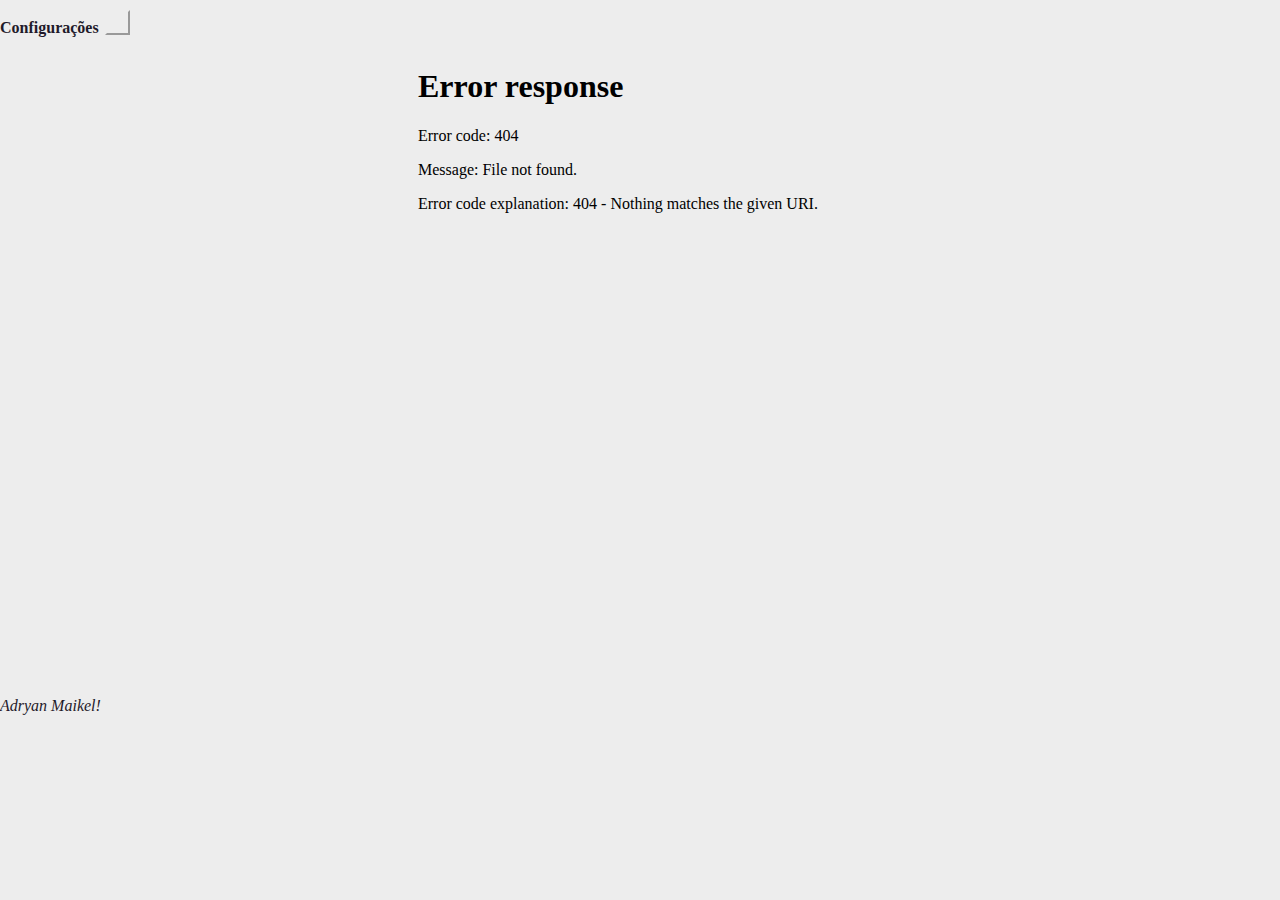
==== templates/index.html @ 9cec7d4e "first commit" ====
<!DOCTYPE html>
<html lang="pt-br">
<head>
    <meta charset="UTF-8">
    <meta name="viewport" content="width=device-width, initial-scale=1.0">
    <meta name="author" content="Adryan Maikel">
    <title>*CCO Informa*</title>
    <link rel="shortcut icon" href="/stacit/favicon.png" type="image/x-icon">
    <link rel="stylesheet" href="/static/css/index.css">
    <script type="module" src="/static/js/index.js" defer></script>
    <script src="/static/js/font-awesome.js" crossorigin="anonymous"></script>
</head>
<body class="bg-white">
    <header><h1>*CCO Informa*</h1>
    
        <div class="row">
            <div class="buttons icons">
                <span>Configurações</span>
                <button id="open-config"><i class="fa-solid fa-gear"></i></button>
            </div>
        </div>
    

        <div id="menu-configurations">
            <h3>Configurações</h3>
            <div class="row">
                <div class="buttons icons">
                    <div class="row">
                        <span id="span-dark-mode" class="">Dark-Mode</span>
                        <button id="dark-mode"><i class="fa-solid fa-moon"></i></button>
                    </div>
                </div>

                <div class="buttons icons">
                    <div class="row">
                        <span id="span-cursor" class="">Cursor Pers.</span>
                        <button id="cursor"><i class="fa-solid fa-arrow-pointer"></i></button>
                    </div>
                </div>
            </div>

            <div class="row">
                <div class="buttons icons">
                    <button id="confirm-config"><i class="fa-solid fa-check"></i></button>
                </div>
                <div class="buttons icons">
                    <button id="cancel-config"><i class="fa-solid fa-xmark"></i></button>
                </div>
            </div>
        </div>

    <div class="row">

    </div>

    </header>
    
    <main class="col">

        <section class="col">
            <h2>*CCO Informa*</h2>
    
            <iframe src="/edit/sheets" frameborder="0"></iframe>
        </section>
    </main>

    <footer><address>Adryan Maikel!</address></footer>
</body>
</html>
---- static/css/index.css ----
@import "./global.css";

header{padding: 10px 0}
#menu-configurations{
    width: 280px;
    height: 400px;
    padding: 0 10px;
    position: absolute;
    top: 0;
    left: -300px;
    background-color: var(--white);
    box-shadow: 0 0 2px 1px var(--dark);
    transition: .5s ease-out;
}
#menu-configurations.revel{left: 0;}
#menu-configurations h3{width: 100%;padding: 2px 0;text-align: center;}

.buttons span{font-weight: bold;padding-right: 2px;}
section{width: 480px;padding: 0 10px;}
iframe{width: 100%;height: 650px;}
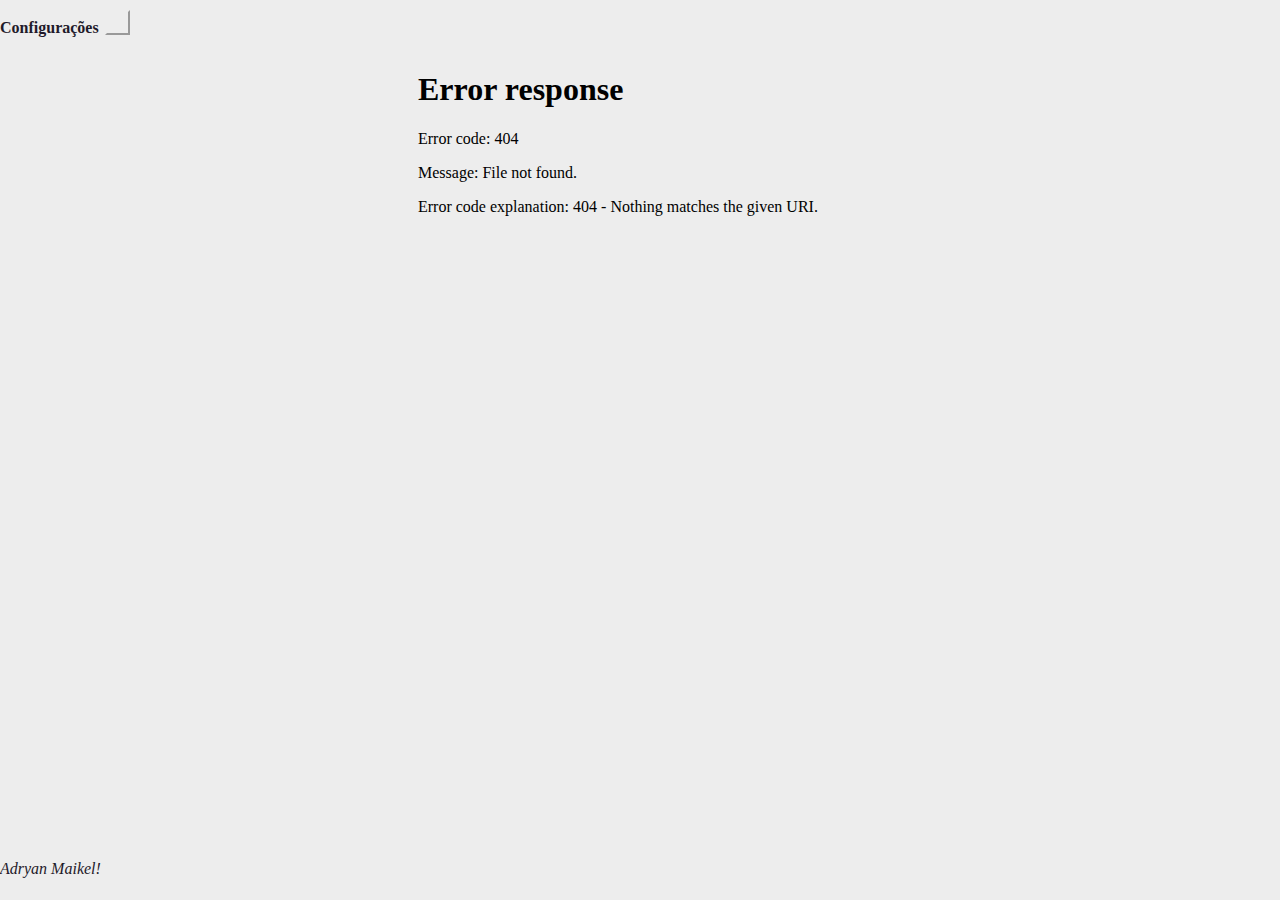
==== commit 707e748a: "melhorando estilização e refatorando o codigo" ====
--- a/templates/index.html
+++ b/templates/index.html
@@ -5,7 +5,7 @@
     <meta name="viewport" content="width=device-width, initial-scale=1.0">
     <meta name="author" content="Adryan Maikel">
     <title>*CCO Informa*</title>
-    <link rel="shortcut icon" href="/stacit/favicon.png" type="image/x-icon">
+    <link rel="shortcut icon" href="/static/favicon.png" type="image/x-icon">
     <link rel="stylesheet" href="/static/css/index.css">
     <script type="module" src="/static/js/index.js" defer></script>
     <script src="/static/js/font-awesome.js" crossorigin="anonymous"></script>
@@ -60,7 +60,7 @@
         <section class="col">
             <h2>*CCO Informa*</h2>
     
-            <iframe src="/edit/sheets" frameborder="0"></iframe>
+            <iframe src="/sheets/ocorrencias" frameborder="0"></iframe>
         </section>
     </main>
 
--- a/static/css/index.css
+++ b/static/css/index.css
@@ -1,20 +1,27 @@
 @import "./global.css";
 
-header{padding: 10px 0}
+header, footer{height: 50px;padding: 10px 0}
 #menu-configurations{
-    width: 280px;
-    height: 400px;
-    padding: 0 10px;
+    width: auto;
+    max-width: calc(100% - 10px);
+    height: auto;
+    padding: 0 10px 15px 10px;
     position: absolute;
-    top: 0;
-    left: -300px;
+    top: 10px;
+    left: -100%;
+    scale: 0;
     background-color: var(--white);
-    box-shadow: 0 0 2px 1px var(--dark);
-    transition: .5s ease-out;
+    box-shadow: 0 0 4px 1px var(--dark), inset 0px 0 5px 0px var(--dark);
+    border-radius: 10px;
+    transition: left .5s cubic-bezier(0.68, 0.19, 0.6, 0.96), scale .5s  cubic-bezier(0.68, 0.19, 0.6, 0.96);
+    transform-origin: top;
 }
-#menu-configurations.revel{left: 0;}
+#menu-configurations.revel{left: 10px;scale: 1;}
 #menu-configurations h3{width: 100%;padding: 2px 0;text-align: center;}
-
 .buttons span{font-weight: bold;padding-right: 2px;}
 section{width: 480px;padding: 0 10px;}
-iframe{width: 100%;height: 650px;}+iframe{width: 100%;height: calc(100vh - 100px);}
+
+@media(max-width: 500px){
+    section{width: calc(100% - 20px);}
+}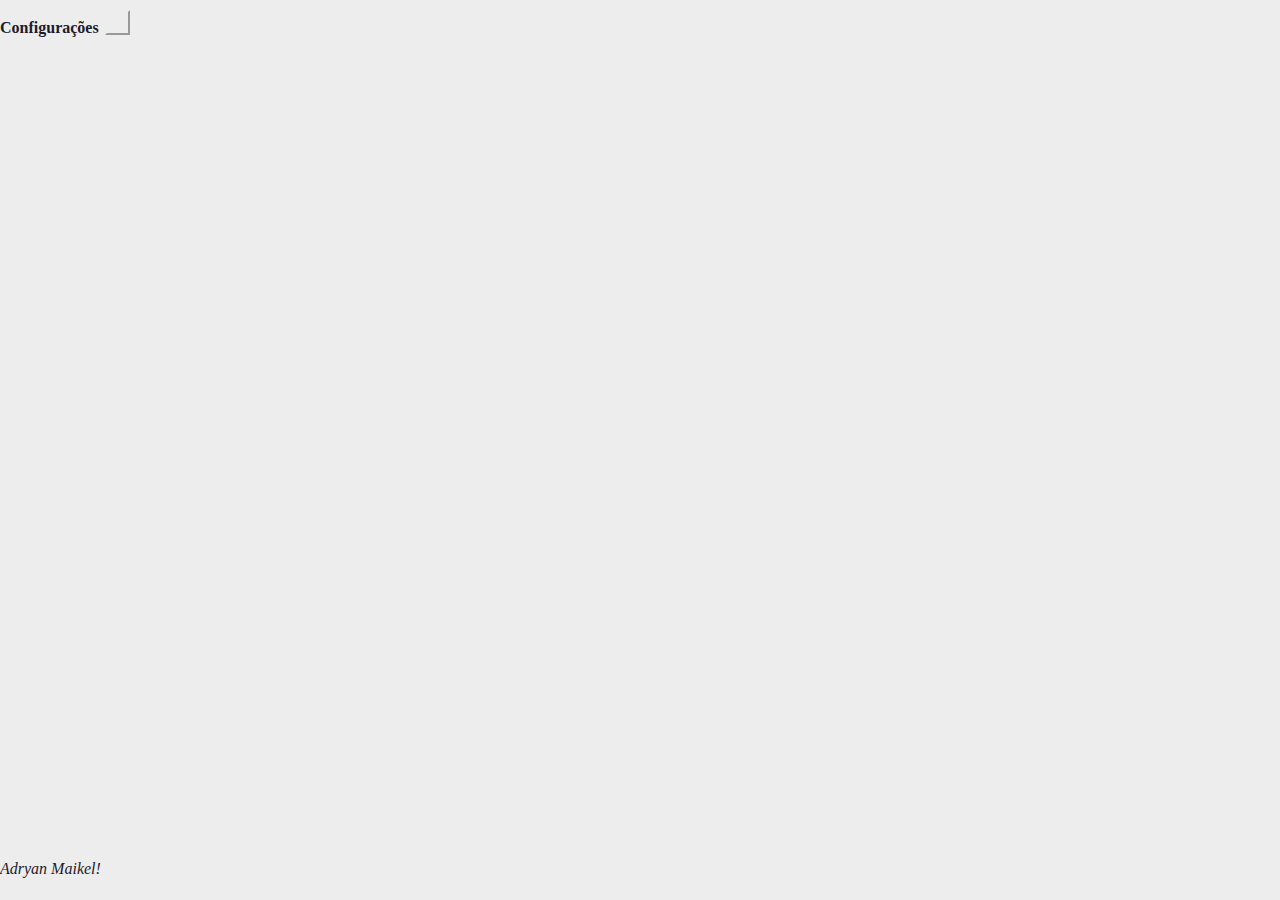
==== commit f2b71930: "implementando muitas melhorias" ====
--- a/templates/index.html
+++ b/templates/index.html
@@ -12,7 +12,6 @@
 </head>
 <body class="bg-white">
     <header><h1>*CCO Informa*</h1>
-    
         <div class="row">
             <div class="buttons icons">
                 <span>Configurações</span>
@@ -20,38 +19,24 @@
             </div>
         </div>
     
-
         <div id="menu-configurations">
             <h3>Configurações</h3>
+            <div class="row buttons">
+                <button id="dark-mode"> <span id="span-dark-mode" class="color-green">Dark-Mode</span><i class="fa-solid fa-moon" aria-hidden="true"></i></button>
+                <button id="button-cursor"><span id="span-cursor" class="color-green">Cursor Pers.</span><i class="fa-solid fa-arrow-pointer" aria-hidden="true"></i></button>
+            </div>
+            <div class="row buttons">
+                <button id="restore-cco-informa"><span id="span-restore-columns-cco-informa" class="color-red">Restaurar tamanho das colunas</span><i class="fa-solid fa-arrow-rotate-left" aria-hidden="true"></i></button>
+            </div>
             <div class="row">
                 <div class="buttons icons">
-                    <div class="row">
-                        <span id="span-dark-mode" class="">Dark-Mode</span>
-                        <button id="dark-mode"><i class="fa-solid fa-moon"></i></button>
-                    </div>
-                </div>
-
-                <div class="buttons icons">
-                    <div class="row">
-                        <span id="span-cursor" class="">Cursor Pers.</span>
-                        <button id="cursor"><i class="fa-solid fa-arrow-pointer"></i></button>
-                    </div>
-                </div>
-            </div>
-
-            <div class="row">
-                <div class="buttons icons">
-                    <button id="confirm-config"><i class="fa-solid fa-check"></i></button>
+                    <button id="confirm-config"><i class="fa-solid fa-check" aria-hidden="true"></i></button>
                 </div>
                 <div class="buttons icons">
-                    <button id="cancel-config"><i class="fa-solid fa-xmark"></i></button>
+                    <button id="cancel-config"><i class="fa-solid fa-cancel" aria-hidden="true"></i></button>
                 </div>
             </div>
         </div>
-
-    <div class="row">
-
-    </div>
 
     </header>
     
@@ -59,8 +44,8 @@
 
         <section class="col">
             <h2>*CCO Informa*</h2>
-    
-            <iframe src="/sheets/ocorrencias" frameborder="0"></iframe>
+            <div id="overlay"></div>
+            <iframe src="/sheets/cco-informa" frameborder="0"></iframe>
         </section>
     </main>
 
--- a/static/css/index.css
+++ b/static/css/index.css
@@ -1,15 +1,19 @@
 @import "./global.css";
 
 header, footer{height: 50px;padding: 10px 0}
+i.fa-solid.fa-gear {
+    font-size: 17px;
+}
 #menu-configurations{
     width: auto;
-    max-width: calc(100% - 10px);
+    max-width:  calc(100% - 19px);
     height: auto;
     padding: 0 10px 15px 10px;
     position: absolute;
     top: 10px;
     left: -100%;
     scale: 0;
+    z-index: 1000;
     background-color: var(--white);
     box-shadow: 0 0 4px 1px var(--dark), inset 0px 0 5px 0px var(--dark);
     border-radius: 10px;
@@ -18,10 +22,12 @@
 }
 #menu-configurations.revel{left: 10px;scale: 1;}
 #menu-configurations h3{width: 100%;padding: 2px 0;text-align: center;}
+#menu-configurations .row{margin-top: 3px;gap: 3px;flex-wrap: wrap;}
+#menu-configurations button{padding: 4px;width: auto;}
 .buttons span{font-weight: bold;padding-right: 2px;}
-section{width: 480px;padding: 0 10px;}
+section{
+    width: 100%;
+    padding: 0 10px;
+    position: relative;
+}
 iframe{width: 100%;height: calc(100vh - 100px);}
-
-@media(max-width: 500px){
-    section{width: calc(100% - 20px);}
-}